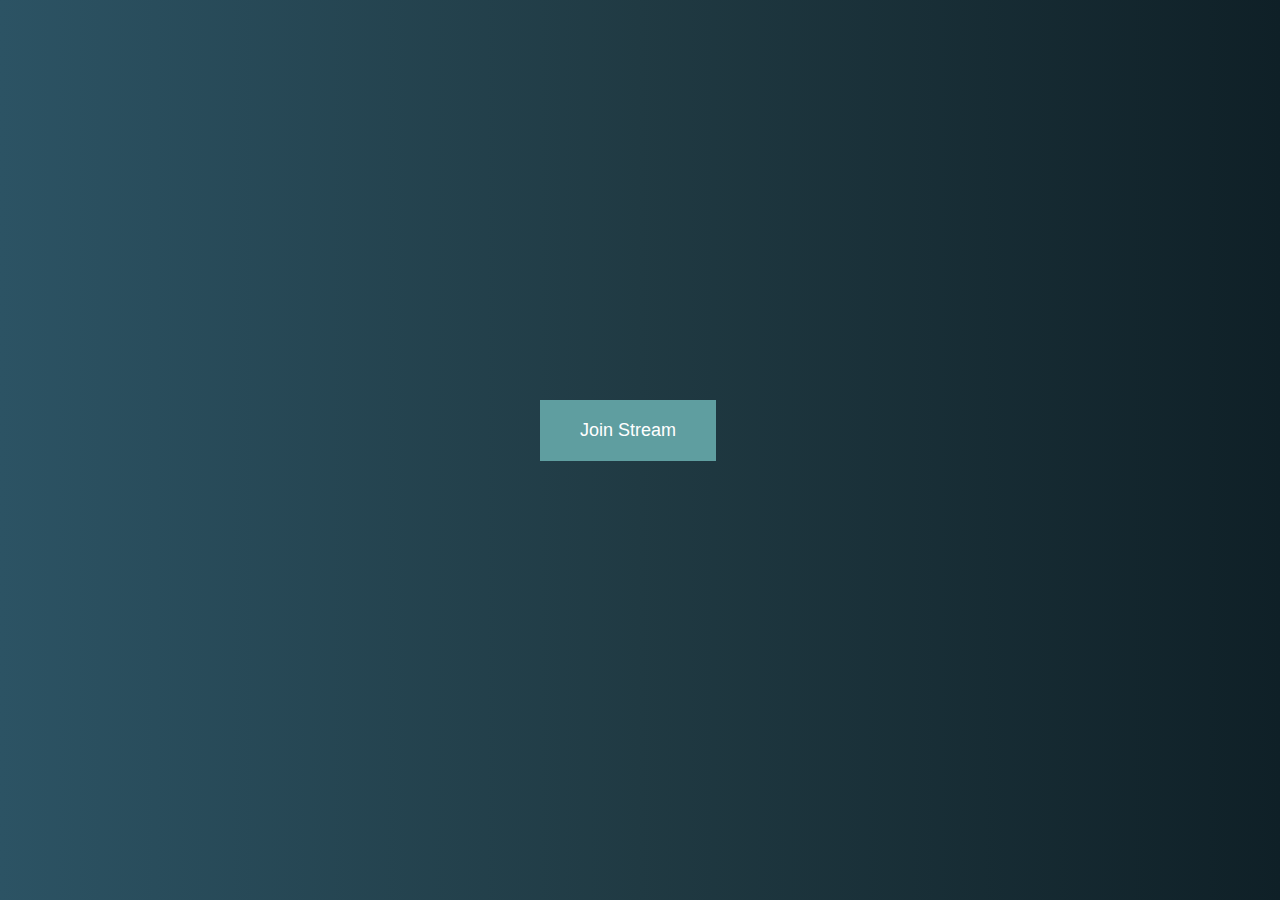
==== index.html @ ef6f35cd "1st commit" ====
<!DOCTYPE html>
<html>
<head>
    <meta charset='utf-8'>
    <meta http-equiv='X-UA-Compatible' content='IE=edge'>
    <title>Ivy Streams</title>
    <meta name='viewport' content='width=device-width, initial-scale=1'>
    <link rel='stylesheet' type='text/css' media='screen' href='main.css'>
</head>
<body>

    <button id="join-btn">Join Stream</button>

    <div id="stream-wrapper">
        <div id="video-streams"></div>

        <div id="stream-controls">
            <button id="leave-btn">Leave Stream</button>
            <button id="mic-btn">Mic On</button>
            <button id="camera-btn">Camera on</button>
        </div>
    </div>
    
</body>
<!-- <script src="https://download.agora.io/sdk/release/AgoraRTC_N.js"></script> -->
<script src="AgoraRTC_N-4.7.3.js"></script>
<script src='main.js'></script>
</html>
---- main.css ----
body{
    background:#0F2027;
    background:-webkit-linear-gradient(to right, #2C5364, #203A43, #0F2027) ;
    background: linear-gradient(to right, #2C5364, #203A43, #0F2027);
}

#join-btn{
    position: fixed;
    top:50%;
    left:50%;
    margin-top:-50px;
    margin-left:-100px;
    font-size:18px;
    padding:20px 40px;
}

#video-streams{
    display:grid;
    grid-template-columns: repeat(auto-fit, minmax(500px, 1fr));
    height: 90vh;
    width: 1400px;
    margin:0 auto;
}

.video-container{
    max-height: 100%;
    border: 2px solid black;
    background-color: #203A49;
}

.video-player{
    height: 100%;
    width: 100%;
}

button{
    border:none;
    background-color: cadetblue;
    color:#fff;
    padding:10px 20px;
    font-size:16px;
    margin:2px;
    cursor: pointer;
}

#stream-controls{
    display: none;
    justify-content: center;
    margin-top:0.5em;
}

@media screen and (max-width:1400px){
    #video-streams{
        grid-template-columns: repeat(auto-fit, minmax(200px, 1fr));
        width: 95%;
    }
}
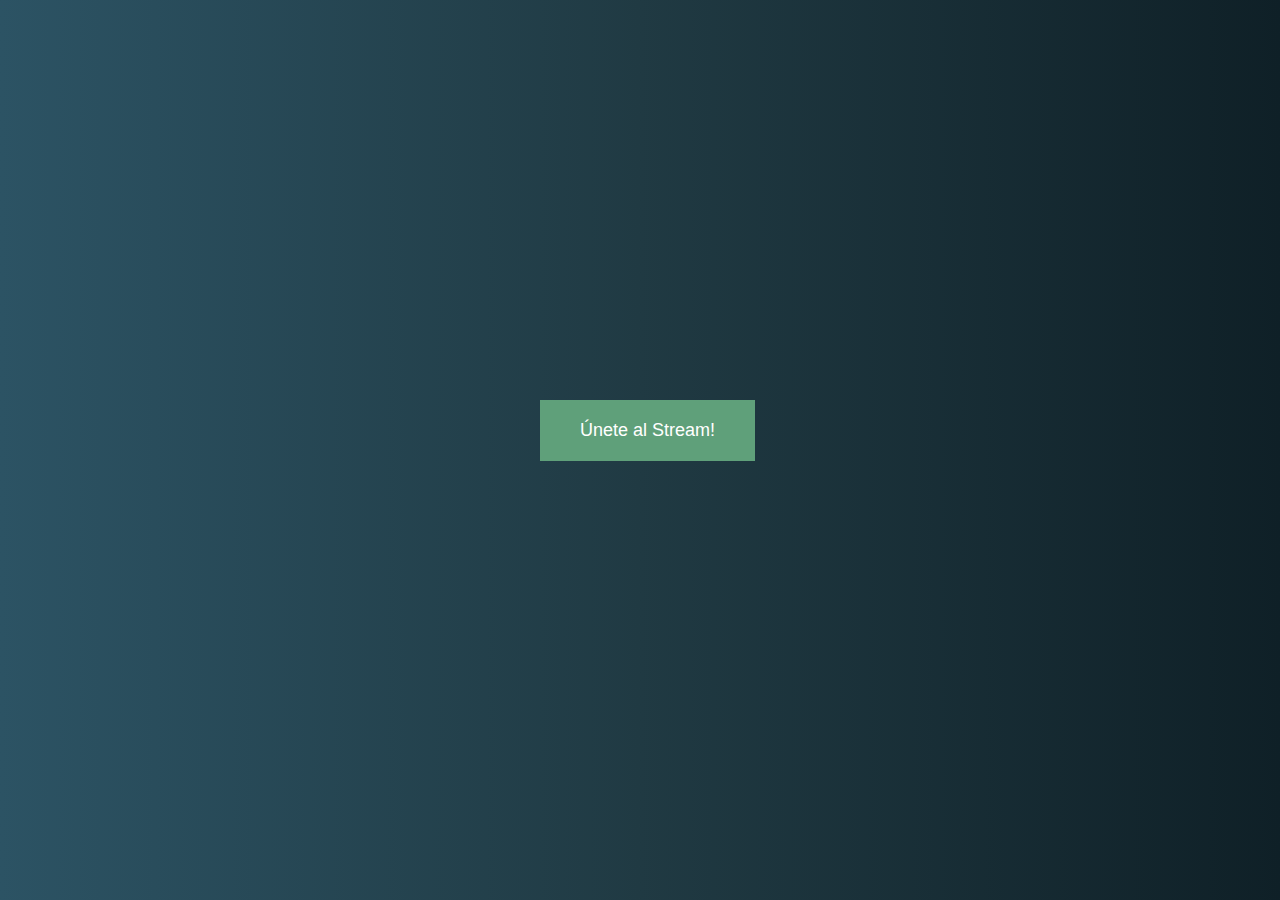
==== commit b5e0314a: "change color" ====
--- a/index.html
+++ b/index.html
@@ -3,19 +3,19 @@
 <head>
     <meta charset='utf-8'>
     <meta http-equiv='X-UA-Compatible' content='IE=edge'>
-    <title>Ivy Streams</title>
+    <title>Hegel Chat App</title>
     <meta name='viewport' content='width=device-width, initial-scale=1'>
     <link rel='stylesheet' type='text/css' media='screen' href='main.css'>
 </head>
 <body>
 
-    <button id="join-btn">Join Stream</button>
+    <button id="join-btn">Únete al Stream!</button>
 
     <div id="stream-wrapper">
         <div id="video-streams"></div>
 
         <div id="stream-controls">
-            <button id="leave-btn">Leave Stream</button>
+            <button id="leave-btn">Salir</button>
             <button id="mic-btn">Mic On</button>
             <button id="camera-btn">Camera on</button>
         </div>
--- a/main.css
+++ b/main.css
@@ -24,8 +24,8 @@
 
 .video-container{
     max-height: 100%;
-    border: 2px solid black;
-    background-color: #203A49;
+    border: 2px solid #000000;
+    background-color: #13555a;
 }
 
 .video-player{
@@ -35,7 +35,7 @@
 
 button{
     border:none;
-    background-color: cadetblue;
+    background-color: rgb(95, 160, 122);
     color:#fff;
     padding:10px 20px;
     font-size:16px;
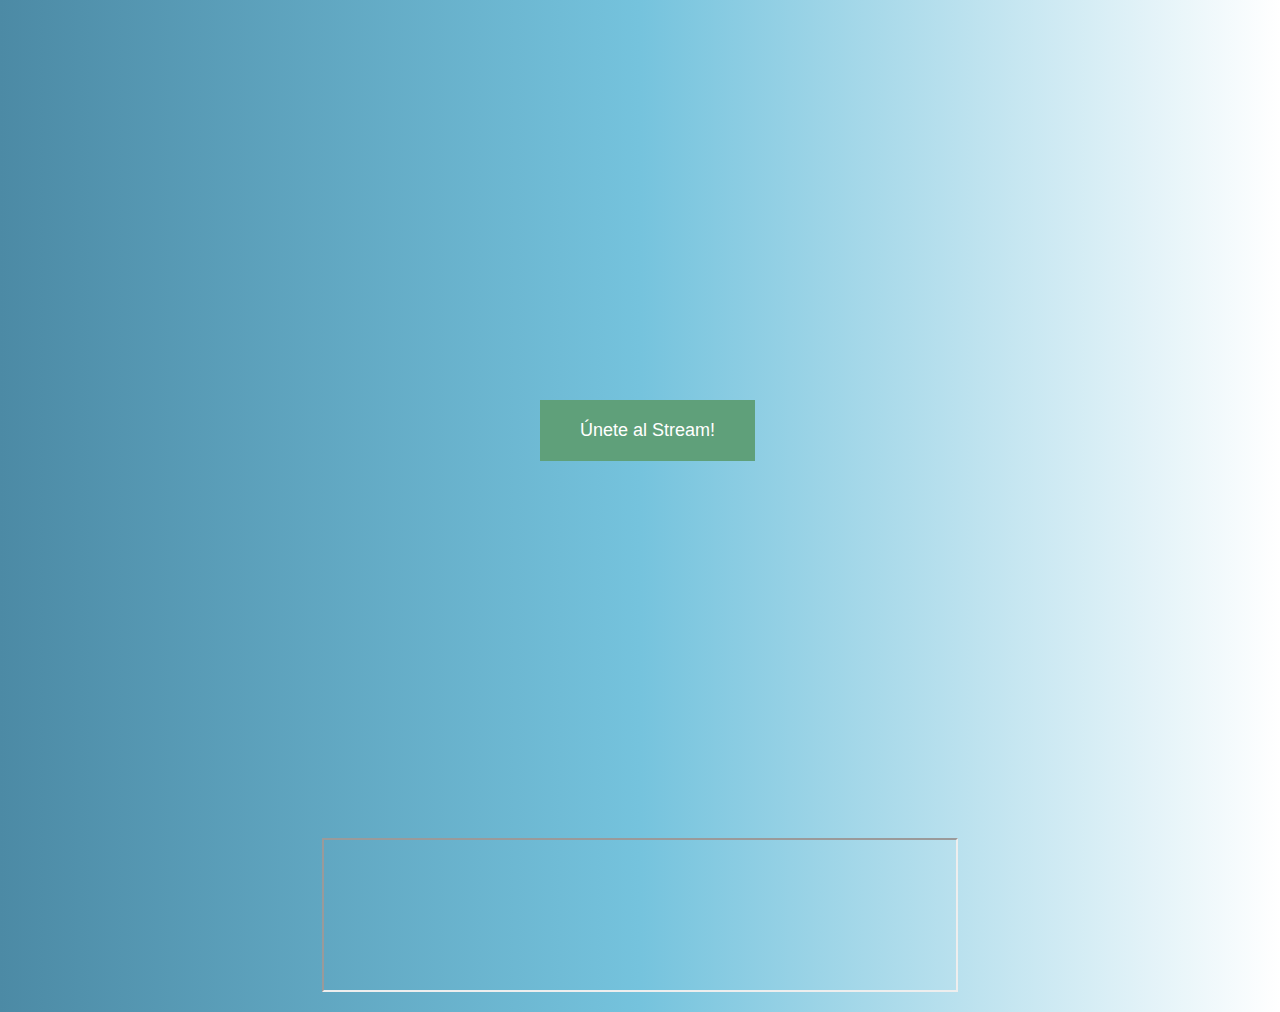
==== commit 1dfb1b12: "chat" ====
--- a/index.html
+++ b/index.html
@@ -1,5 +1,6 @@
 <!DOCTYPE html>
 <html>
+
 <head>
     <meta charset='utf-8'>
     <meta http-equiv='X-UA-Compatible' content='IE=edge'>
@@ -7,6 +8,7 @@
     <meta name='viewport' content='width=device-width, initial-scale=1'>
     <link rel='stylesheet' type='text/css' media='screen' href='main.css'>
 </head>
+
 <body>
 
     <button id="join-btn">Únete al Stream!</button>
@@ -20,9 +22,13 @@
             <button id="camera-btn">Camera on</button>
         </div>
     </div>
-    
+
+    <iframe class="chat" src="https://tlk.io/HegelChat"></iframe>
+
+
 </body>
 <!-- <script src="https://download.agora.io/sdk/release/AgoraRTC_N.js"></script> -->
 <script src="AgoraRTC_N-4.7.3.js"></script>
 <script src='main.js'></script>
+
 </html>--- a/main.css
+++ b/main.css
@@ -1,7 +1,7 @@
 body{
     background:#0F2027;
-    background:-webkit-linear-gradient(to right, #2C5364, #203A43, #0F2027) ;
-    background: linear-gradient(to right, #2C5364, #203A43, #0F2027);
+    background:-webkit-linear-gradient(to right, #4c8aa5, #75c3dd, #ffffff) ;
+    background: linear-gradient(to right, #4c8aa5, #75c3dd, #ffffff);
 }
 
 #join-btn{
@@ -49,6 +49,14 @@
     margin-top:0.5em;
 }
 
+.chat{
+    width: 50%;
+    margin: 20px auto;
+    display: flex;
+    align-content: center;
+    justify-content: center;
+}
+
 @media screen and (max-width:1400px){
     #video-streams{
         grid-template-columns: repeat(auto-fit, minmax(200px, 1fr));
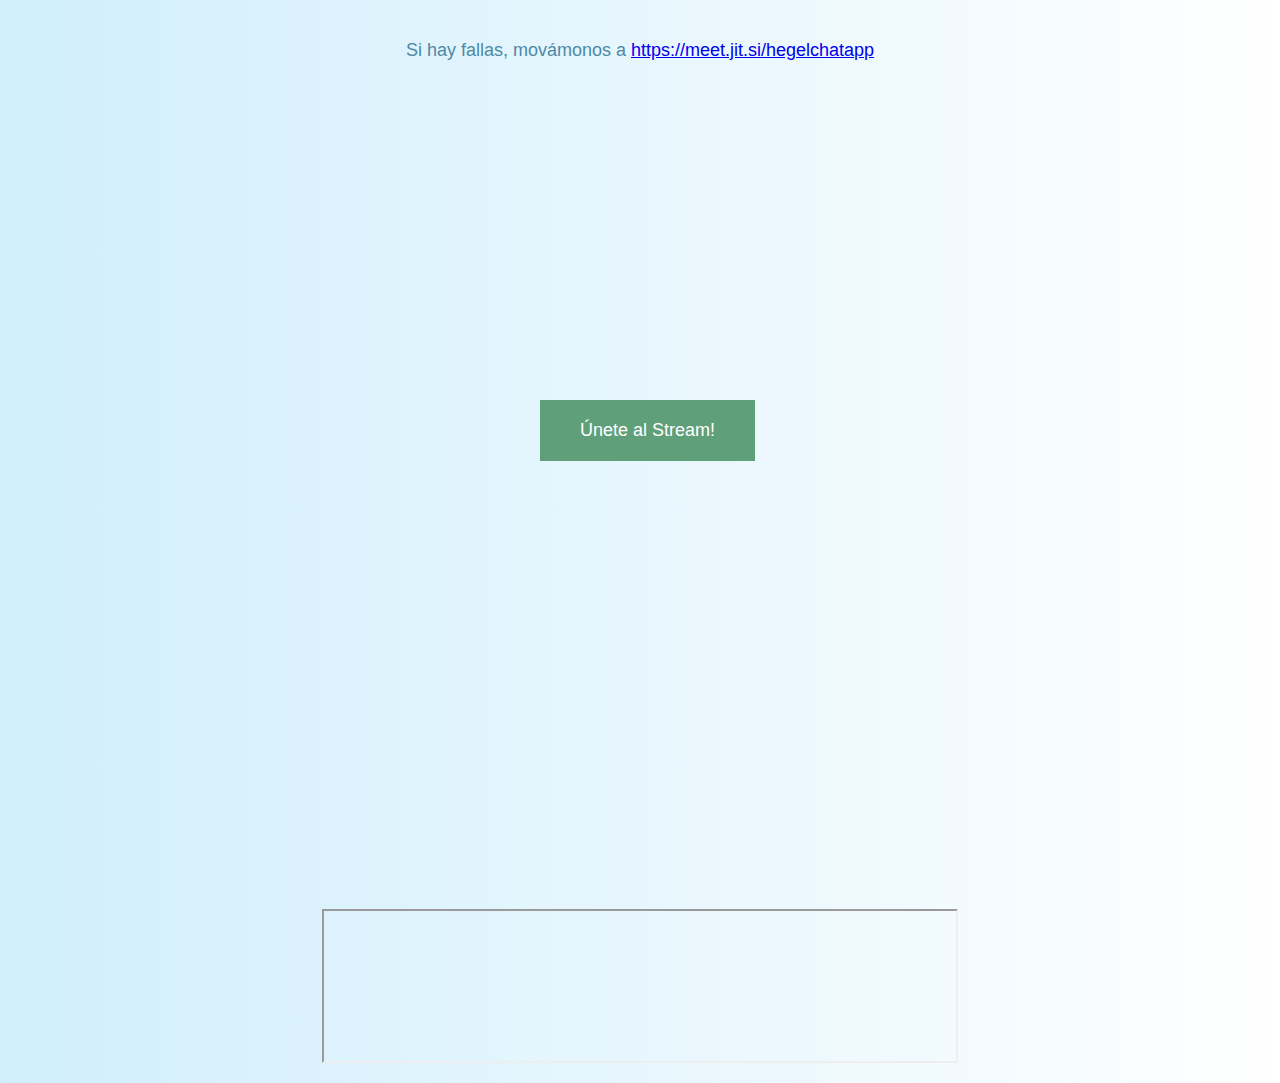
==== commit dfdfc946: "ready" ====
--- a/index.html
+++ b/index.html
@@ -12,6 +12,7 @@
 <body>
 
     <button id="join-btn">Únete al Stream!</button>
+    <p id="prevencion">Si hay fallas, movámonos a <a href="https://meet.jit.si/hegelchatapp">https://meet.jit.si/hegelchatapp</a></p>
 
     <div id="stream-wrapper">
         <div id="video-streams"></div>
--- a/main.css
+++ b/main.css
@@ -1,7 +1,7 @@
 body{
     background:#0F2027;
-    background:-webkit-linear-gradient(to right, #4c8aa5, #75c3dd, #ffffff) ;
-    background: linear-gradient(to right, #4c8aa5, #75c3dd, #ffffff);
+    background:-webkit-linear-gradient(to right, #d0eefc, #ffffff) ;
+    background: linear-gradient(to right, #d0eefc, #ffffff);
 }
 
 #join-btn{
@@ -57,6 +57,15 @@
     justify-content: center;
 }
 
+#prevencion{
+    text-align: center;
+    font-family: 'Gill Sans', 'Gill Sans MT', Calibri, 'Trebuchet MS', sans-serif;
+    color: #4c8aa5;
+    font-size: large;
+    margin-top: 40px;
+}
+
+
 @media screen and (max-width:1400px){
     #video-streams{
         grid-template-columns: repeat(auto-fit, minmax(200px, 1fr));
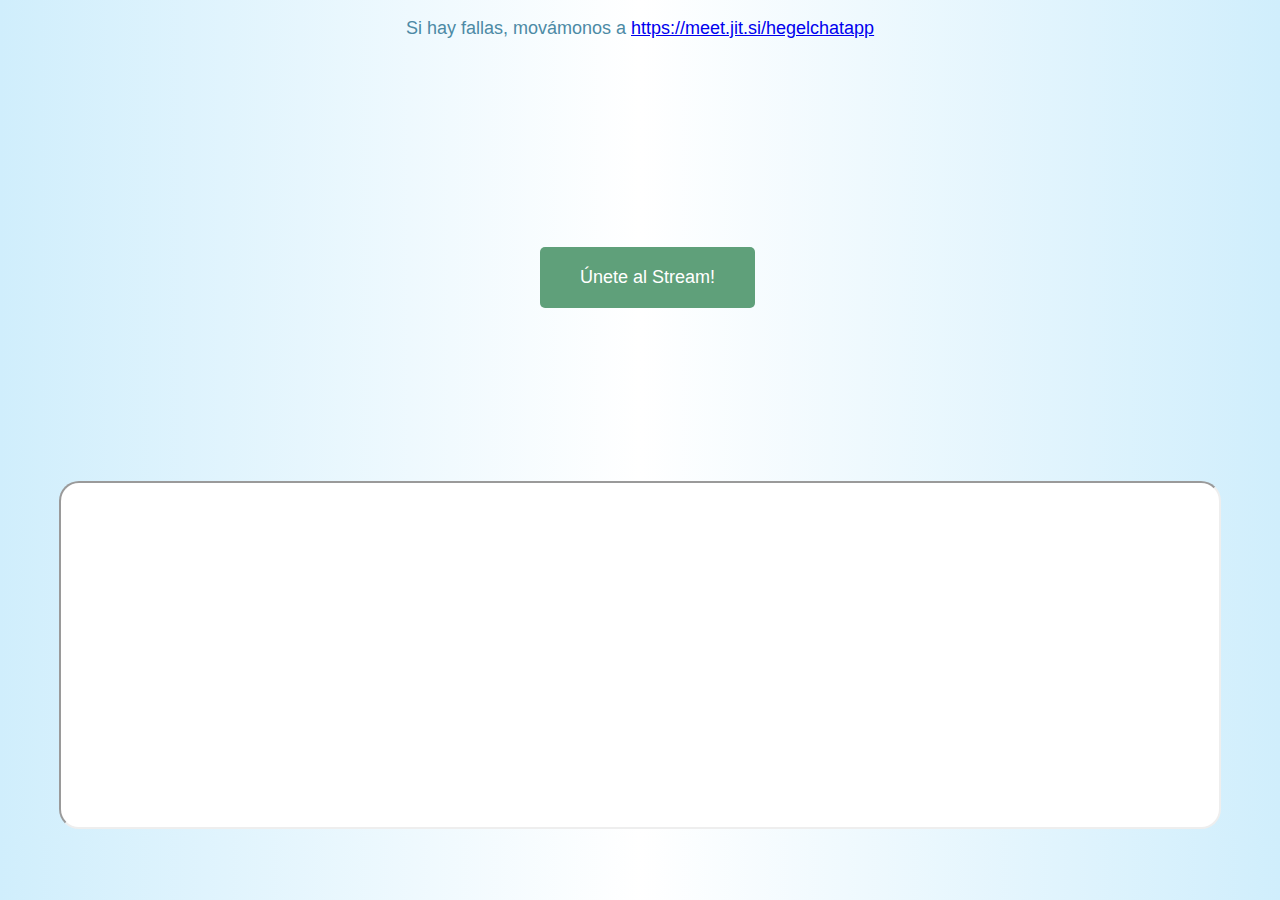
==== commit e2d6ce38: "last" ====
--- a/index.html
+++ b/index.html
@@ -12,7 +12,8 @@
 <body>
 
     <button id="join-btn">Únete al Stream!</button>
-    <p id="prevencion">Si hay fallas, movámonos a <a href="https://meet.jit.si/hegelchatapp">https://meet.jit.si/hegelchatapp</a></p>
+    <p id="prevencion">Si hay fallas, movámonos a <a
+            href="https://meet.jit.si/hegelchatapp">https://meet.jit.si/hegelchatapp</a></p>
 
     <div id="stream-wrapper">
         <div id="video-streams"></div>
@@ -24,8 +25,9 @@
         </div>
     </div>
 
-    <iframe class="chat" src="https://tlk.io/HegelChat"></iframe>
-
+    <div id="chat-wrapper">
+        <iframe class="chat" src="https://tlk.io/HegelChat"></iframe>
+    </div>
 
 </body>
 <!-- <script src="https://download.agora.io/sdk/release/AgoraRTC_N.js"></script> -->
--- a/main.css
+++ b/main.css
@@ -1,74 +1,106 @@
-body{
-    background:#0F2027;
-    background:-webkit-linear-gradient(to right, #d0eefc, #ffffff) ;
-    background: linear-gradient(to right, #d0eefc, #ffffff);
+body {
+    background: #0F2027;
+    background: -webkit-linear-gradient(to right, #d0eefc, #ffffff, #d0eefc);
+    background: linear-gradient(to right, #d0eefc, #ffffff, #d0eefc);
 }
 
-#join-btn{
-    position: fixed;
-    top:50%;
-    left:50%;
-    margin-top:-50px;
-    margin-left:-100px;
-    font-size:18px;
-    padding:20px 40px;
+#join-btn {
+    position:fixed;
+    top: 33%;
+    left: 50%;
+    margin-top: -50px;
+    margin-left: -100px;
+    font-size: 18px;
+    padding: 20px 40px;
 }
 
-#video-streams{
-    display:grid;
+#video-streams {
+    display: grid;
     grid-template-columns: repeat(auto-fit, minmax(500px, 1fr));
-    height: 90vh;
-    width: 1400px;
-    margin:0 auto;
+    height: 45vh;
+    width: 45vw;
+    margin: 0 auto;
 }
 
-.video-container{
+.video-container {
     max-height: 100%;
-    border: 2px solid #000000;
+    border: 1px solid #a8a8a8;
     background-color: #13555a;
+    margin-bottom: 0.7em;
+    border-radius: 5px;
+    -webkit-border-radius: 5px;
+    -moz-border-radius: 5px;
+    filter: drop-shadow(3px 3px 5px rgb(156, 156, 156));
+    filter: grayscale(0%);
+    transition: 1s ease-in-out all;
 }
 
-.video-player{
+.video-container:hover{
+    filter: grayscale(50%);
+    transition: 1s ease-in-out all;
+    cursor: none;
+}
+.video-player {
     height: 100%;
     width: 100%;
 }
 
-button{
-    border:none;
+button {
+    border: none;
     background-color: rgb(95, 160, 122);
-    color:#fff;
-    padding:10px 20px;
-    font-size:16px;
-    margin:2px;
+    color: #fff;
+    padding: 10px 20px;
+    font-size: 16px;
+    margin: 2px;
     cursor: pointer;
+    border-radius: 5px;  
+    -webkit-border-radius: 5px;
+    -moz-border-radius: 5px;
+    transition: .2s ease-in-out all;
 }
 
-#stream-controls{
+button:hover{
+    background:#4c8aa5;
+}
+
+#stream-controls {
     display: none;
     justify-content: center;
-    margin-top:0.5em;
+    margin-top: 0.5em;
 }
 
-.chat{
-    width: 50%;
+.chat {
+    width: 44vw;
     margin: 20px auto;
     display: flex;
     align-content: center;
     justify-content: center;
+    padding: 10px;
+    background: #fff;
+    -webkit-border-radius: 20px;
+    -moz-border-radius: 20px;
+    border-radius: 20px;
+    height:36vh;
 }
 
-#prevencion{
+#prevencion {
     text-align: center;
     font-family: 'Gill Sans', 'Gill Sans MT', Calibri, 'Trebuchet MS', sans-serif;
     color: #4c8aa5;
     font-size: large;
-    margin-top: 40px;
 }
 
 
-@media screen and (max-width:1400px){
-    #video-streams{
+@media screen and (max-width:1400px) {
+    #video-streams {
         grid-template-columns: repeat(auto-fit, minmax(200px, 1fr));
         width: 95%;
     }
+
+    .chat {
+        width: 90%;
+        margin: auto;
+        margin-top: 1.2em;
+        text-align: center;
+    }
 }